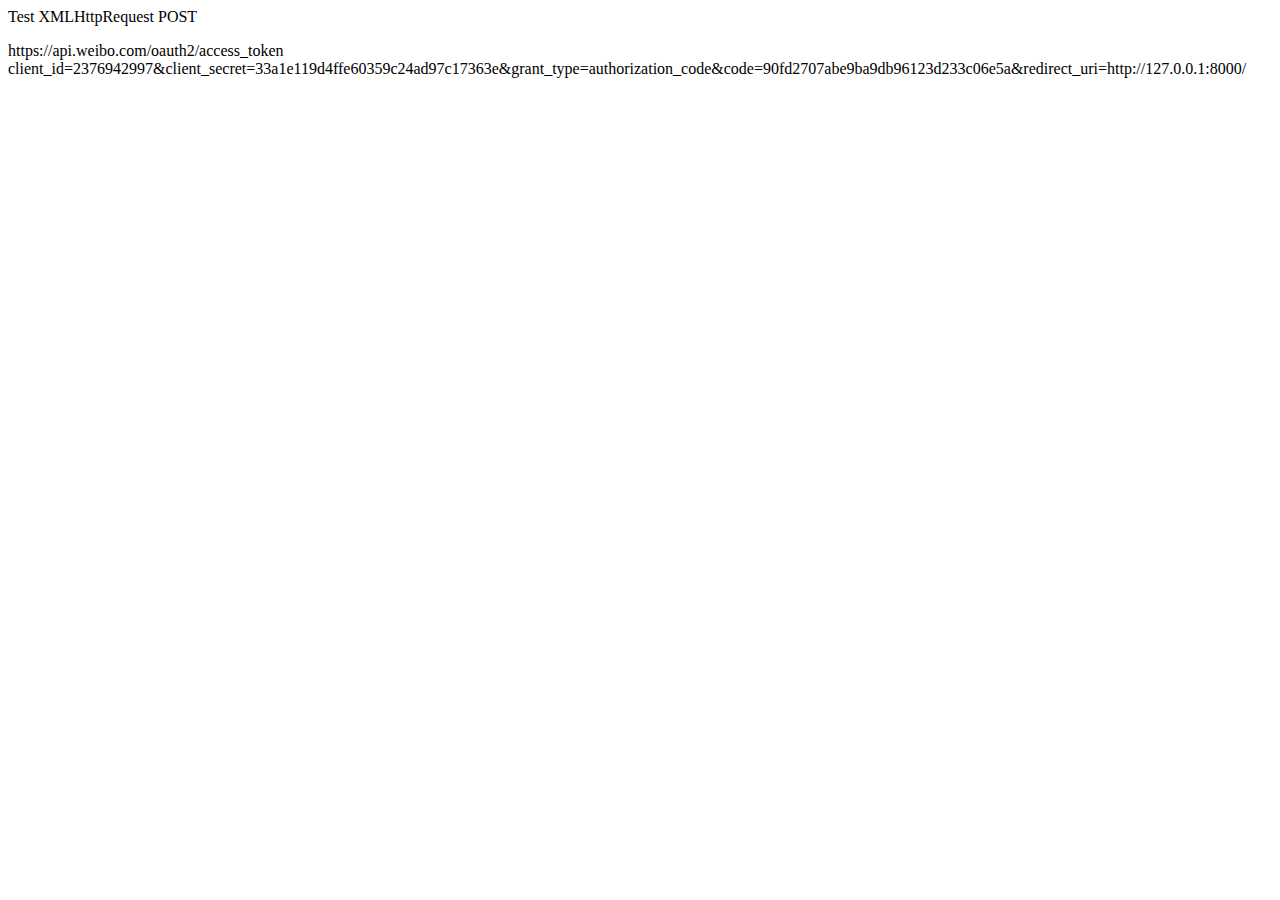
==== resources/weibo_test/tmp.html @ e848253d "init" ====
<html>
    <head>
        <meta http-equiv="Access-Control-Allow-Origin" content="*" charset="utf-8" />
        <title>Test XMLHttpRequest</title>
    </head>
    <body>
        <p>Test XMLHttpRequest POST</p>

        <script type="text/javascript">
            res = {"access_token":"2.00VkxpGCR96raC7fa0d660e00_J7zC","remind_in":"157679999","expires_in":157679999,"uid":"1933308087"};

            alert(res.access_token);

            var xhr = new XMLHttpRequest();
            var code = "90fd2707abe9ba9db96123d233c06e5a";
            var url = "https://api.weibo.com/oauth2/access_token";
            var params = "client_id=2376942997&client_secret=33a1e119d4ffe60359c24ad97c17363e&grant_type=authorization_code&code="+code+"&redirect_uri=http://127.0.0.1:8000/";

            alert("Starting POST Request");
            document.writeln(url);
            document.writeln(params);
            xhr.onreadystatechange = function() {
                if ( xhr.readyState == 4 && xhr.status == 200 ) {
                    response = xhr.responseText;
                    alert(response);
                }
            }
            
            xhr.open("POST", url, true);
            xhr.send(params);
        </script>
    </body>
</html>
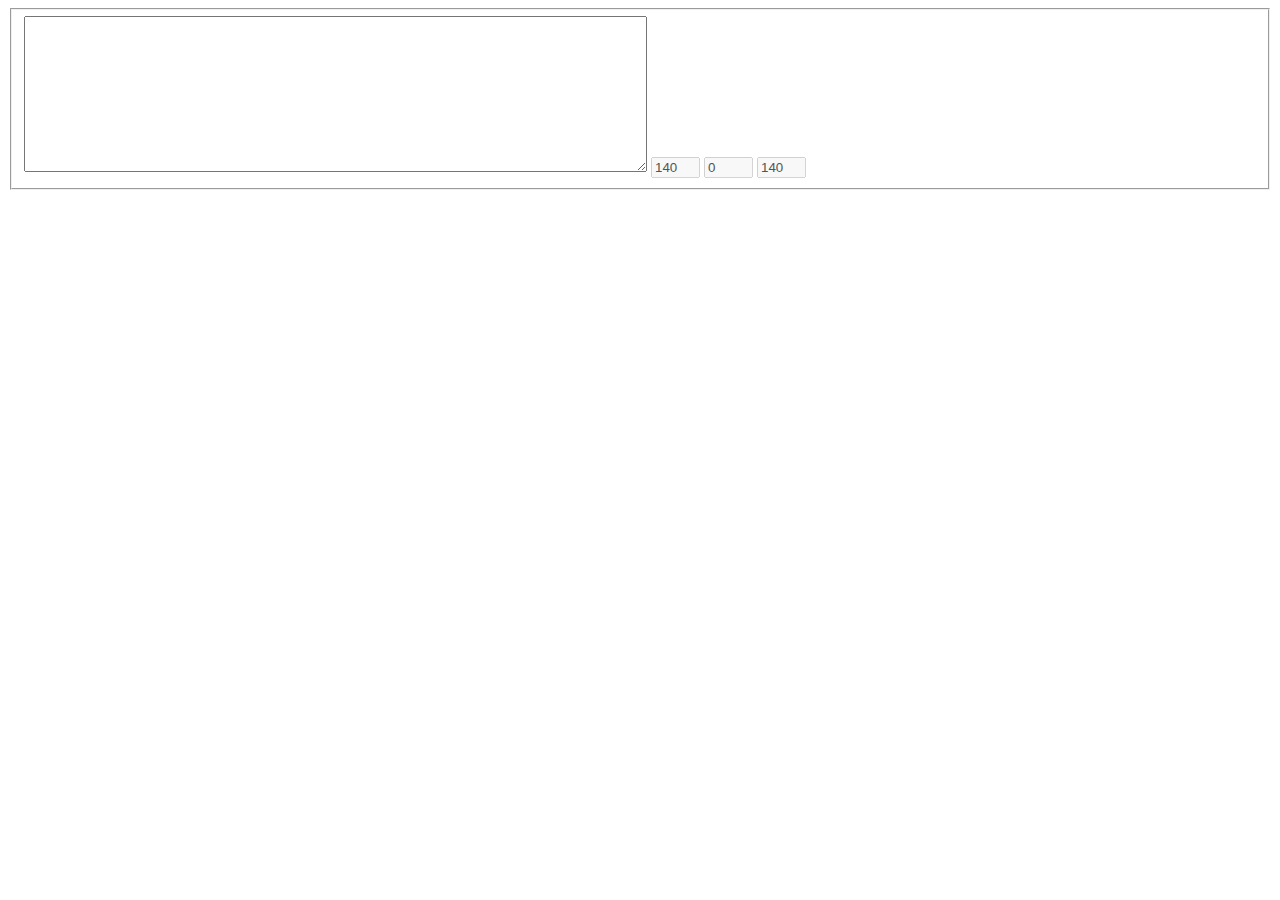
==== commit 8d594da8: "test 1 finish" ====
--- a/resources/weibo_test/tmp.html
+++ b/resources/weibo_test/tmp.html
@@ -1,33 +1,45 @@
 <html>
     <head>
-        <meta http-equiv="Access-Control-Allow-Origin" content="*" charset="utf-8" />
-        <title>Test XMLHttpRequest</title>
+        <meta charset="utf-8" />
+        <title>Test TextArea</title>
+        <script type="text/javascript">
+            function checktext(text) {
+                allValid = true;
+
+                for ( i = 0; i < text.length; i++ ) {
+                    if ( text.charAt(i) != " " ) {
+                        allValid = false;
+                        break;
+                    }
+                }
+
+                return allValid;
+            }
+
+            function gcount(message, total, used, remain) {
+                var max;
+
+                max = total.value;
+                if ( message.value.length > max ) {
+                    message.value = message.value.substring(0, max);
+                    used.value = max;
+                    remain.value = 0;
+                    alert("The text > 200 chars");
+                } else {
+                    used.value = message.value.length;
+                    remain.value = max - used.value;
+                }
+            }
+        </script>
     </head>
     <body>
-        <p>Test XMLHttpRequest POST</p>
-
-        <script type="text/javascript">
-            res = {"access_token":"2.00VkxpGCR96raC7fa0d660e00_J7zC","remind_in":"157679999","expires_in":157679999,"uid":"1933308087"};
-
-            alert(res.access_token);
-
-            var xhr = new XMLHttpRequest();
-            var code = "90fd2707abe9ba9db96123d233c06e5a";
-            var url = "https://api.weibo.com/oauth2/access_token";
-            var params = "client_id=2376942997&client_secret=33a1e119d4ffe60359c24ad97c17363e&grant_type=authorization_code&code="+code+"&redirect_uri=http://127.0.0.1:8000/";
-
-            alert("Starting POST Request");
-            document.writeln(url);
-            document.writeln(params);
-            xhr.onreadystatechange = function() {
-                if ( xhr.readyState == 4 && xhr.status == 200 ) {
-                    response = xhr.responseText;
-                    alert(response);
-                }
-            }
-            
-            xhr.open("POST", url, true);
-            xhr.send(params);
-        </script>
+        <form onsubmit="return datacheck();">
+            <fieldset>
+                <textarea id="textid" name="texts" rows="10" cols="75" onkeydown="gcount(this.form.texts, this.form.total, this.form.used, this.form.remain);" onkeyup="gcount(this.form.texts, this.form.total, this.form.used, this.form.remain);"></textarea>
+                <input disabled maxlength="4" name="total" size="3" value="140" class="inputtext" />
+                <input disabled maxlength="4" name="used" size="3" value="0" class="inputtext" />
+                <input disabled maxlength="4" name="remain" size="3" value="140" class="inputtext" />
+            </fieldset>
+        </form>
     </body>
 </html>
